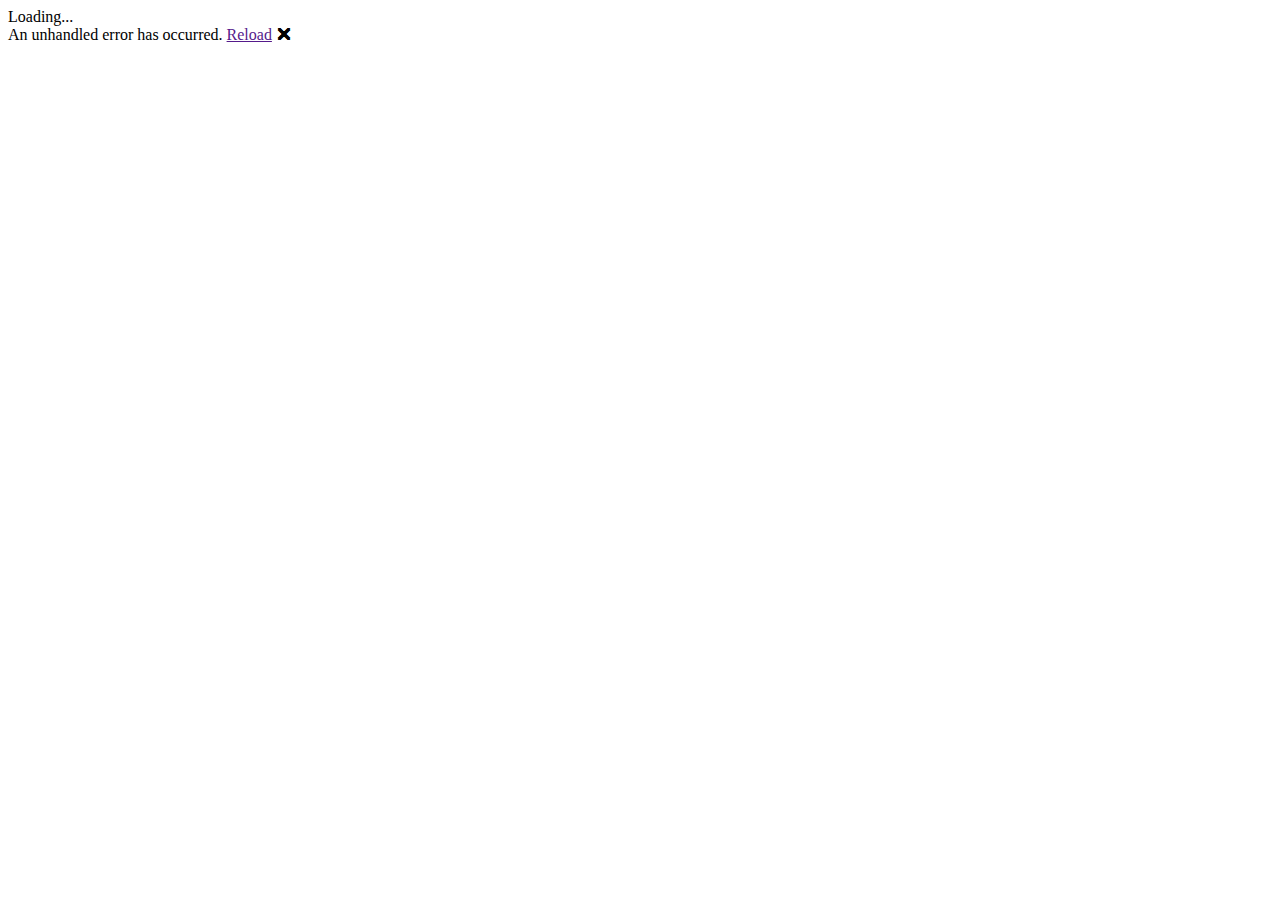
==== Lunchsoft/Client/wwwroot/index.html @ 647c216c "Se revisaron muchas cosas" ====
<!DOCTYPE html>
<html lang="en">

<head>
    <meta charset="utf-8" />
    <title>LunchSoft</title>
    <base href="/" />
    <link href="css/app.css" rel="stylesheet" />
    <!--Bootstrap-->
    <link href="./css/Bootstrap.css" rel="stylesheet" crossorigin="anonymous">

    <!--Estilo de css todo lo que tenga que ver se coloca el link y este inmediatamente conecta con los otros pages-->
    <link href="./css/login.css" rel="stylesheet" />


    <!--Estilo conecta todas las imagenes a todas los pages-->
    <link rel="icon" type="image/png" href="logo.png" />
    <!-- If you add any scoped CSS files, uncomment the following to load them
    <link href="LunchSoft.styles.css" rel="stylesheet" /> -->
    <!-- inside of head section -->
    <link rel="stylesheet" href="https://cdn.jsdelivr.net/npm/bootstrap@4.6.1/dist/css/bootstrap.min.css" integrity="sha384-zCbKRCUGaJDkqS1kPbPd7TveP5iyJE0EjAuZQTgFLD2ylzuqKfdKlfG/eSrtxUkn" crossorigin="anonymous">
    <link rel="stylesheet" href="https://use.fontawesome.com/releases/v5.15.4/css/all.css">

    <link href="_content/Blazorise/blazorise.css" rel="stylesheet" />
    <link href="_content/Blazorise.Bootstrap/blazorise.bootstrap.css" rel="stylesheet" />

    <link href="_content/Blazorise.LoadingIndicator/blazorise.loadingindicator.css" rel="stylesheet" />
</head>

<body>
    <div id="app">Loading...</div>

    <div id="blazor-error-ui">
        An unhandled error has occurred.
        <a href="" class="reload">Reload</a>
        <a class="dismiss">🗙</a>
    </div>
    <script src="_framework/blazor.webassembly.js"></script>

    <script src="https://cdn.jsdelivr.net/npm/jquery@3.5.1/dist/jquery.slim.min.js" integrity="sha384-DfXdz2htPH0lsSSs5nCTpuj/zy4C+OGpamoFVy38MVBnE+IbbVYUew+OrCXaRkfj" crossorigin="anonymous"></script>
    <script src="https://cdn.jsdelivr.net/npm/popper.js@1.16.1/dist/umd/popper.min.js" integrity="sha384-9/reFTGAW83EW2RDu2S0VKaIzap3H66lZH81PoYlFhbGU+6BZp6G7niu735Sk7lN" crossorigin="anonymous"></script>
    <script src="https://cdn.jsdelivr.net/npm/bootstrap@4.6.1/dist/js/bootstrap.min.js" integrity="sha384-VHvPCCyXqtD5DqJeNxl2dtTyhF78xXNXdkwX1CZeRusQfRKp+tA7hAShOK/B/fQ2" crossorigin="anonymous"></script>

</body>

</html>
---- Lunchsoft/Client/wwwroot/css/app.css ----
h1:focus {
    outline: none;
}

#blazor-error-ui {
    background: lightyellow;
    bottom: 0;
    box-shadow: 0 -1px 2px rgba(0, 0, 0, 0.2);
    display: none;
    left: 0;
    padding: 0.6rem 1.25rem 0.7rem 1.25rem;
    position: fixed;
    width: 100%;
    z-index: 1000;
}

    #blazor-error-ui .dismiss {
        cursor: pointer;
        position: absolute;
        right: 0.75rem;
        top: 0.5rem;
    }

.blazor-error-boundary {
    background: url([data-uri]) no-repeat 1rem/1.8rem, #b32121;
    padding: 1rem 1rem 1rem 3.7rem;
    color: white;
}

    .blazor-error-boundary::after {
        content: "An error has occurred."
    }
---- Lunchsoft/Client/wwwroot/css/login.css ----
@import url('https://fonts.googleapis.com/css2?family=Quicksand:wght@400;700&display=swap');

.font {
    font-family: 'Quicksand', sans-serif;
}

.fontBold {
    font-family: 'Quicksand', sans-serif;
    font-weight: bold;
}


.display-vertical {
    display:flex !important;
    align-items: center !important;
}


.error{
    color: red;
}




.ar {
    border-left: 5px;
    border-width: 5px;
    border-right: 5px;
    border-color: black;
  }


    .link {
      color: #333333;
      text-decoration: none;
      font-weight: bold;
    }




  .ae {
    color: green;
  }

  .pt {
    color: rgb(0, 0, 0);
    mar
  }

  .body {
    background-repeat: no-repeat;
    background-size: cover;
    background-attachment: fixed;
  }

  .pp {
    margin-bottom: 8px;
  }

  .ss {
    margin-bottom: 8px;
  }

  .hb {
    margin-top: 1cm;
    width: 300px;
    background-color: Kaynak;
    align-self: center;
    border-radius: 12px;
    box-shadow: rgba(100, 100, 111, 0.2) 0px 7px 29px 0px;
    align-items: center;
  }
  .seba {
    color: #008a23;
  }
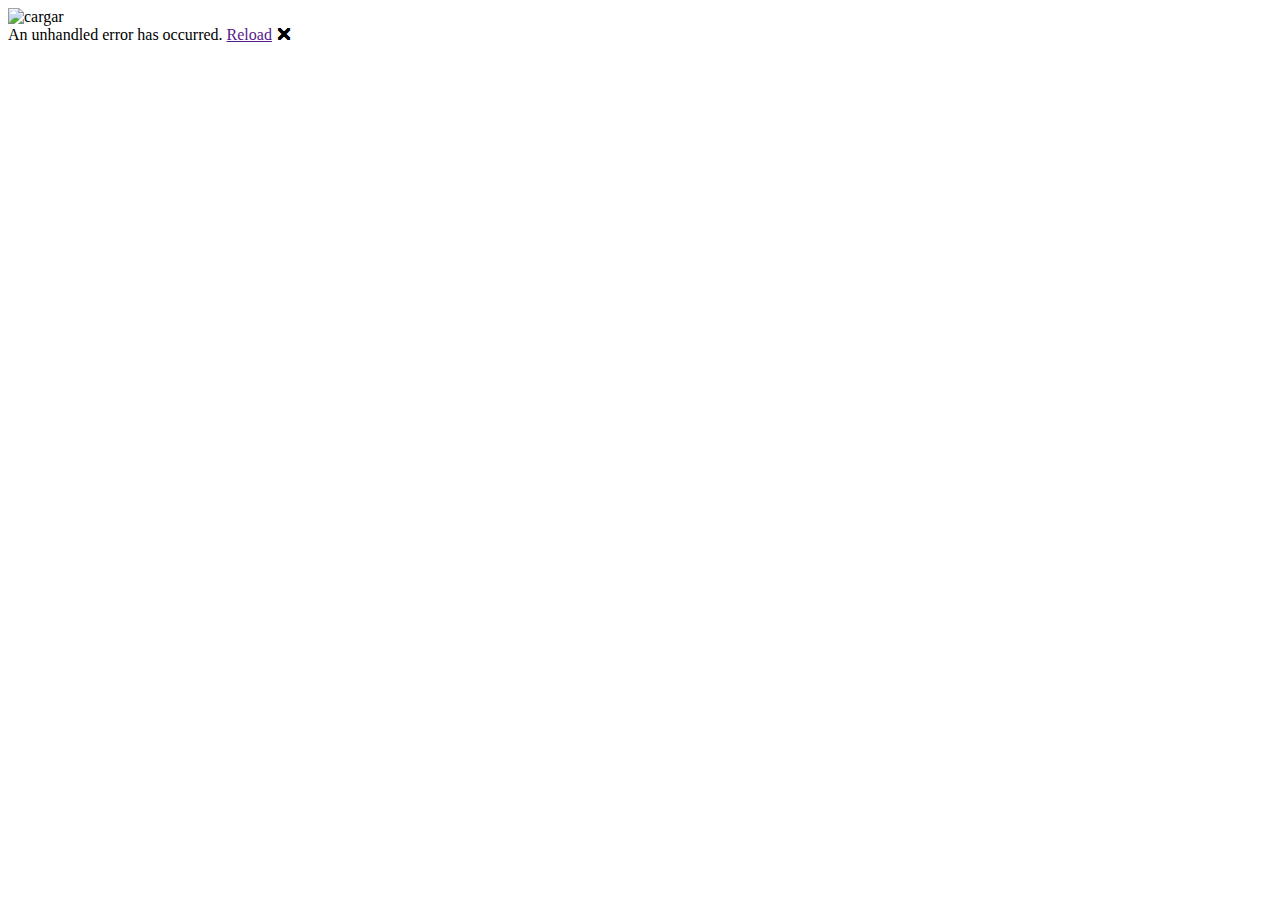
==== commit 0b4b2a07: "Se organizo el login y el registro y esta funcionando" ====
--- a/Lunchsoft/Client/wwwroot/index.html
+++ b/Lunchsoft/Client/wwwroot/index.html
@@ -25,10 +25,18 @@
     <link href="_content/Blazorise.Bootstrap/blazorise.bootstrap.css" rel="stylesheet" />
 
     <link href="_content/Blazorise.LoadingIndicator/blazorise.loadingindicator.css" rel="stylesheet" />
+    <script src="https://cdn.tailwindcss.com"></script>
 </head>
 
 <body>
-    <div id="app">Loading...</div>
+
+
+
+    <div id="app" >
+
+        <img src="img/Ripple-1s-200px.gif" alt="cargar" class="center"/>
+
+    </div>
 
     <div id="blazor-error-ui">
         An unhandled error has occurred.
--- a/Lunchsoft/Client/wwwroot/css/app.css
+++ b/Lunchsoft/Client/wwwroot/css/app.css
@@ -1,5 +1,6 @@
 h1:focus {
     outline: none;
+    color: #f2f2f2;
 }
 
 #blazor-error-ui {
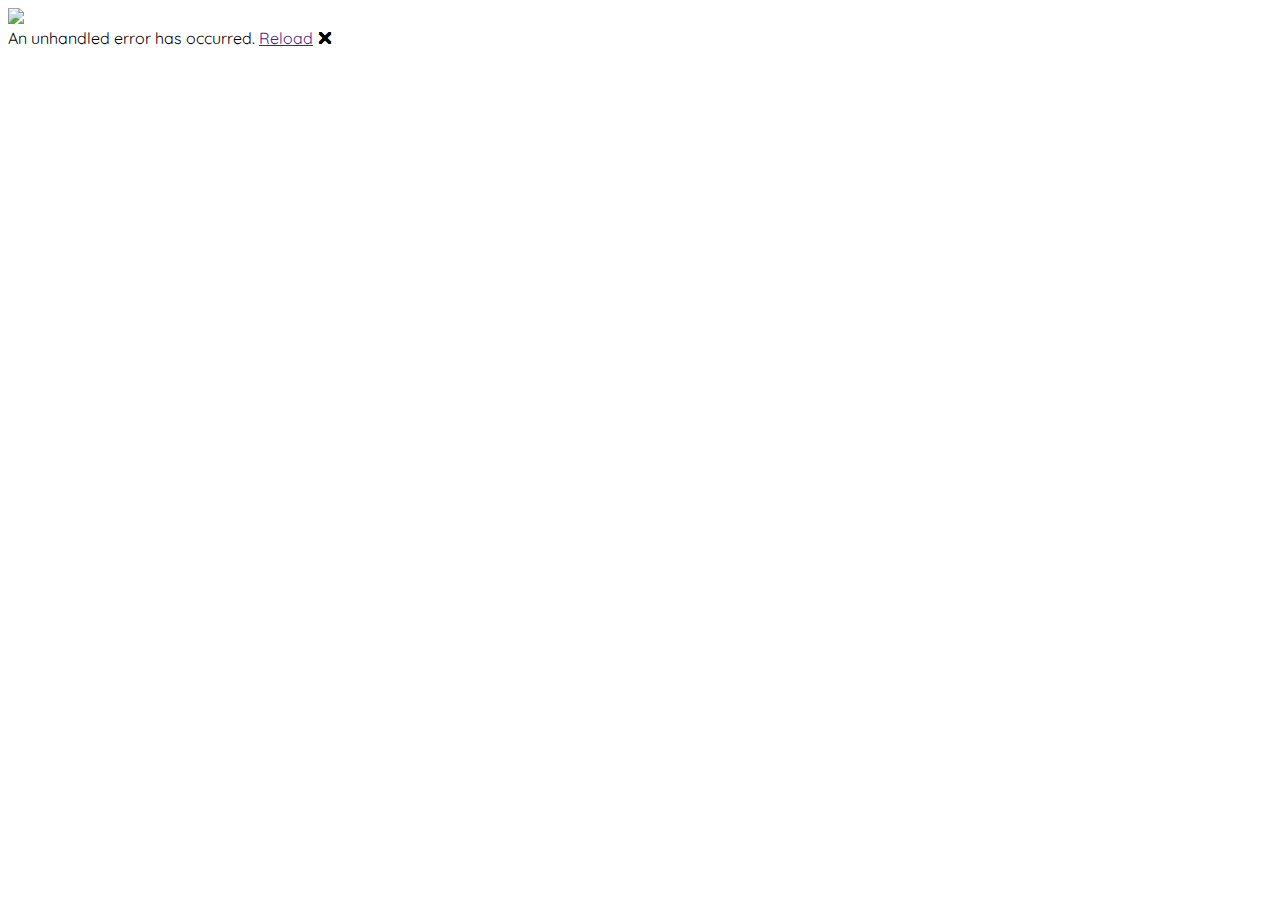
==== commit de1a7715: "Se organizo el login y el registro y esta funcionando" ====
--- a/Lunchsoft/Client/wwwroot/index.html
+++ b/Lunchsoft/Client/wwwroot/index.html
@@ -11,6 +11,20 @@
 
     <!--Estilo de css todo lo que tenga que ver se coloca el link y este inmediatamente conecta con los otros pages-->
     <link href="./css/login.css" rel="stylesheet" />
+
+
+
+    <link rel="preconnect" href="https://fonts.googleapis.com">
+    <link rel="preconnect" href="https://fonts.gstatic.com" crossorigin>
+    <link href="https://fonts.googleapis.com/css2?family=Quicksand:wght@400;700&display=swap" rel="stylesheet">
+
+
+
+    <style>
+        body {
+            font-family: 'Quicksand', sans-serif !important;
+        }
+    </style>
 
 
     <!--Estilo conecta todas las imagenes a todas los pages-->
@@ -30,13 +44,20 @@
 
 <body>
 
+    <style>
+     
+    </style>
+
+    <div id="app">
+
+        <div class="flex h-screen w-full justify-center items-center">
+            <img class="animate-pulse h-14 w-14" src="./img/burger.png" />
+        </div>
+
+        
+    </div>
 
 
-    <div id="app" >
-
-        <img src="img/Ripple-1s-200px.gif" alt="cargar" class="center"/>
-
-    </div>
 
     <div id="blazor-error-ui">
         An unhandled error has occurred.
@@ -51,4 +72,4 @@
 
 </body>
 
-</html>
+</html>--- a/Lunchsoft/Client/wwwroot/css/app.css
+++ b/Lunchsoft/Client/wwwroot/css/app.css
@@ -31,3 +31,9 @@
     .blazor-error-boundary::after {
         content: "An error has occurred."
     }
+
+
+
+    .font-bold{
+        font-weight: bold !important;
+    }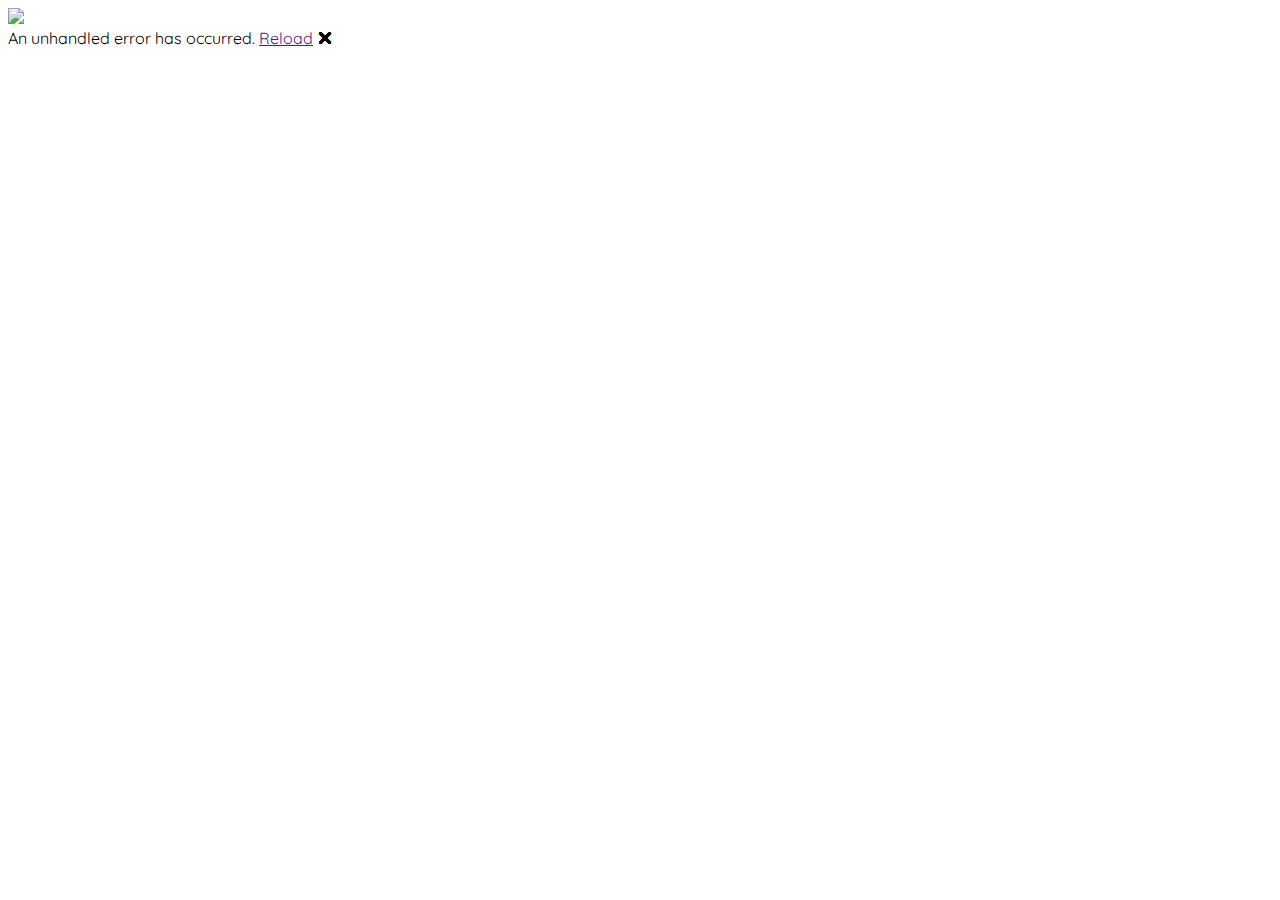
==== commit 5995afcc: "Hice una parte del diseño y falta ver lo del modal" ====
--- a/Lunchsoft/Client/wwwroot/index.html
+++ b/Lunchsoft/Client/wwwroot/index.html
@@ -12,13 +12,9 @@
     <!--Estilo de css todo lo que tenga que ver se coloca el link y este inmediatamente conecta con los otros pages-->
     <link href="./css/login.css" rel="stylesheet" />
 
-
-
     <link rel="preconnect" href="https://fonts.googleapis.com">
     <link rel="preconnect" href="https://fonts.gstatic.com" crossorigin>
     <link href="https://fonts.googleapis.com/css2?family=Quicksand:wght@400;700&display=swap" rel="stylesheet">
-
-
 
     <style>
         body {
@@ -35,17 +31,11 @@
     <link rel="stylesheet" href="https://cdn.jsdelivr.net/npm/bootstrap@4.6.1/dist/css/bootstrap.min.css" integrity="sha384-zCbKRCUGaJDkqS1kPbPd7TveP5iyJE0EjAuZQTgFLD2ylzuqKfdKlfG/eSrtxUkn" crossorigin="anonymous">
     <link rel="stylesheet" href="https://use.fontawesome.com/releases/v5.15.4/css/all.css">
 
-    <link href="_content/Blazorise/blazorise.css" rel="stylesheet" />
-    <link href="_content/Blazorise.Bootstrap/blazorise.bootstrap.css" rel="stylesheet" />
-
-    <link href="_content/Blazorise.LoadingIndicator/blazorise.loadingindicator.css" rel="stylesheet" />
     <script src="https://cdn.tailwindcss.com"></script>
 </head>
-
 <body>
 
     <style>
-     
     </style>
 
     <div id="app">
@@ -54,7 +44,7 @@
             <img class="animate-pulse h-14 w-14" src="./img/burger.png" />
         </div>
 
-        
+
     </div>
 
 
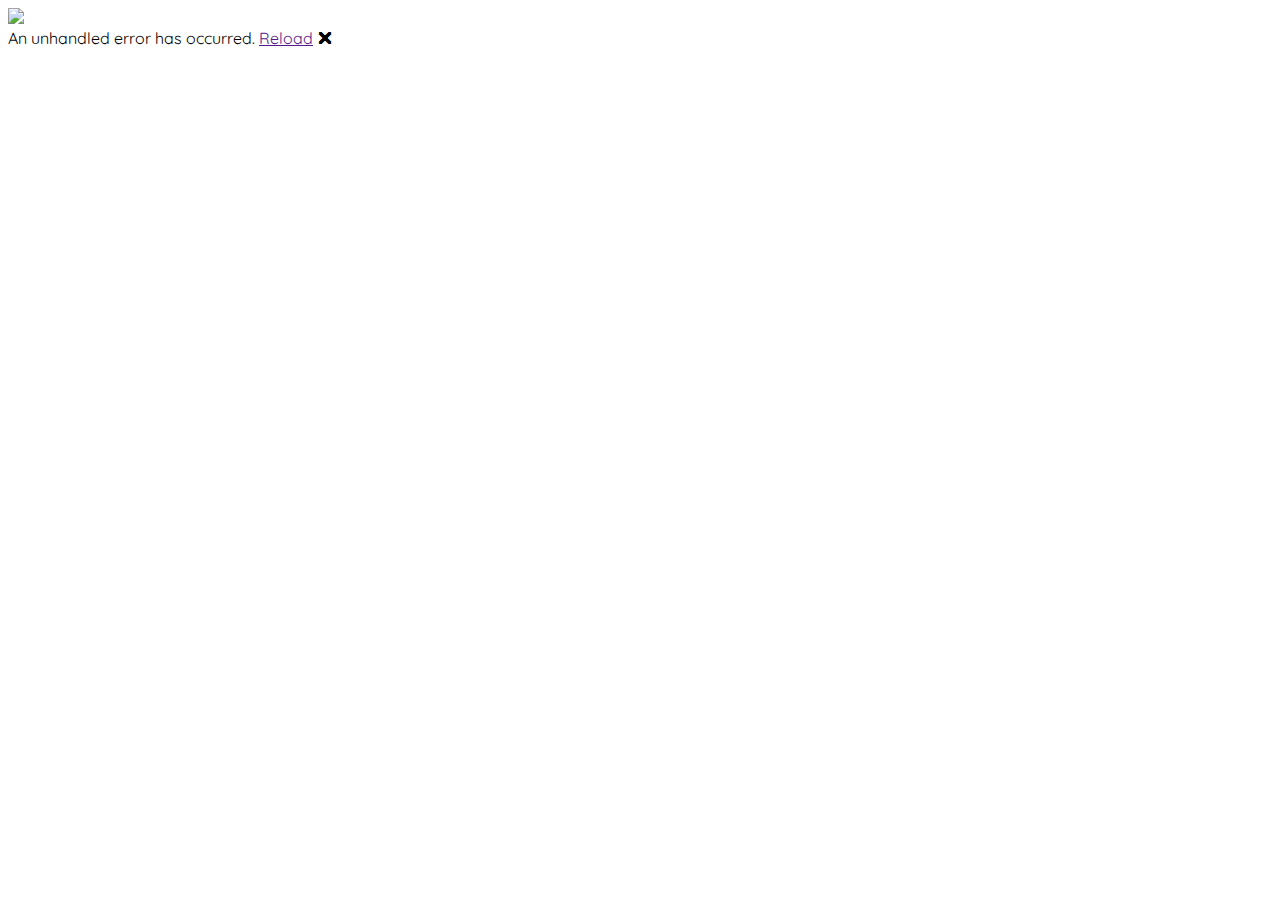
==== commit 2193e6a7: "Ya funciona el crear mostrar y algunos de eliminar" ====
--- a/Lunchsoft/Client/wwwroot/index.html
+++ b/Lunchsoft/Client/wwwroot/index.html
@@ -22,32 +22,20 @@
         }
     </style>
 
-
-    <!--Estilo conecta todas las imagenes a todas los pages-->
     <link rel="icon" type="image/png" href="logo.png" />
-    <!-- If you add any scoped CSS files, uncomment the following to load them
-    <link href="LunchSoft.styles.css" rel="stylesheet" /> -->
-    <!-- inside of head section -->
+    
     <link rel="stylesheet" href="https://cdn.jsdelivr.net/npm/bootstrap@4.6.1/dist/css/bootstrap.min.css" integrity="sha384-zCbKRCUGaJDkqS1kPbPd7TveP5iyJE0EjAuZQTgFLD2ylzuqKfdKlfG/eSrtxUkn" crossorigin="anonymous">
     <link rel="stylesheet" href="https://use.fontawesome.com/releases/v5.15.4/css/all.css">
 
     <script src="https://cdn.tailwindcss.com"></script>
 </head>
 <body>
-
-    <style>
-    </style>
-
     <div id="app">
 
         <div class="flex h-screen w-full justify-center items-center">
             <img class="animate-pulse h-14 w-14" src="./img/burger.png" />
         </div>
-
-
     </div>
-
-
 
     <div id="blazor-error-ui">
         An unhandled error has occurred.
